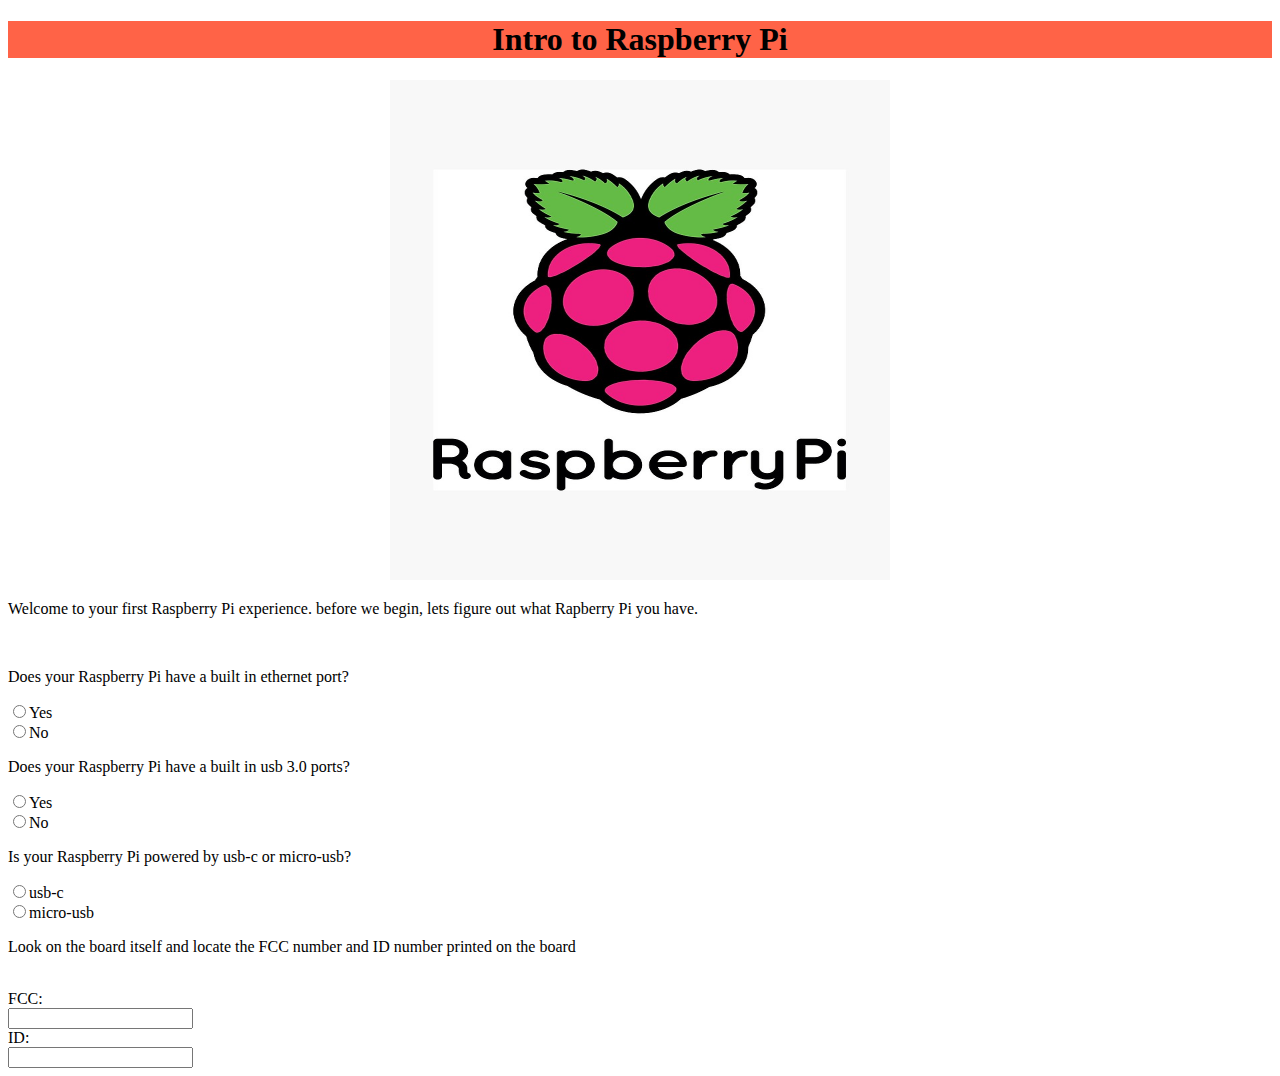
==== index.html @ 56c98c99 "From Pi" ====
<!DOCTYPE html>
<html>
    <head>
        <title>This is My first web page</title> 
        <center><h1 style="background-color:tomato">Intro to Raspberry Pi</h1></center>
        <center><img src="pp,650x642-pad,750x1000,f8f8f8.u6.jpg" width="500" height="500"></center>
    </head>
    <body>
        <p>Welcome to your first Raspberry Pi experience. before we begin, lets figure out what Rapberry Pi you have.</p><br>

        <p>Does your Raspberry Pi have a built in ethernet port?</p>
        <form>
            <input type="radio" name="eth" value="Yes">Yes<br>
            <input type="radio" name="eth" value="No">No<br>
        </form>

        <p>Does your Raspberry Pi have a built in usb 3.0 ports?</p>
        <form>
            <input type="radio" name="usb3" value="Yes">Yes<br>
            <input type="radio" name="usb3" value="No">No<br>
        </form>

        <p>Is your Raspberry Pi powered by usb-c or micro-usb?</p>
        <form>
            <input type="radio" name="pwr" value="usb-c">usb-c<br>
            <input type="radio" name="pwr" value="micro-usb">micro-usb<br>
        </form>

        <p>Look on the board itself and locate the FCC number and ID number printed on the board</p><br />

        <form>
            FCC:<br />
            <input type="text" name="FCC"><br />
            ID:<br />
            <input type="text" name="ID">
        </form>

    </body>
</html>
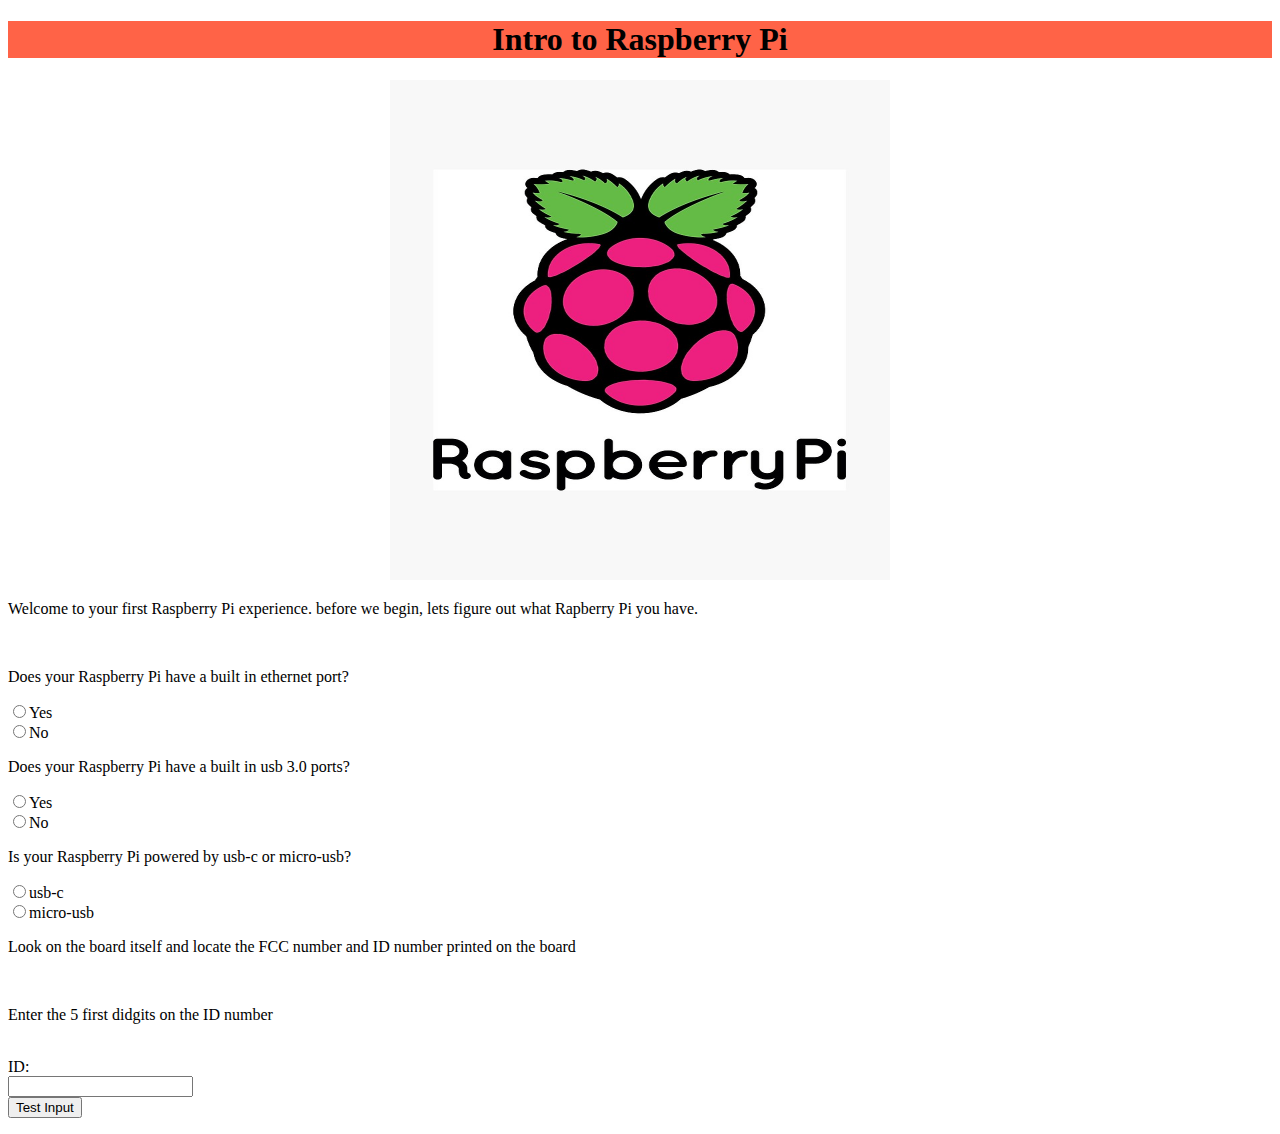
==== commit ab82d9d4: "with javaScript" ====
--- a/index.html
+++ b/index.html
@@ -27,13 +27,36 @@
         </form>
 
         <p>Look on the board itself and locate the FCC number and ID number printed on the board</p><br />
-
+        <p>Enter the 5 first didgits on the ID number</p><br />
         <form>
-            FCC:<br />
-            <input type="text" name="FCC"><br />
             ID:<br />
-            <input type="text" name="ID">
+            <input id="demo" type="text" name="ID">
         </form>
+        
+        <button type="button" onclick="myFunction()">Test Input</button>
+        <p id="p01"></p>
+        
+        <script>
+        function myFunction() {
+          var message, x;
+        
+          message = document.getElementById("p01");
+          message.innerHTML = "";
+          x = document.getElementById("demo").value;
+          var n = x.length;
+          try { 
+            if(x == "")  throw "empty";
+            if(isNaN(x)) throw "not a number";
+            x = Number(x);
+            if(n < 5)  throw "you have enetered less than 5 didgits";
+            if(n > 5)   throw "you have enetered more than 5 didgits";
+          }
+          catch(err) {
+            message.innerHTML = err;
+          }
+        }
+        </script>
+        
 
     </body>
 </html>
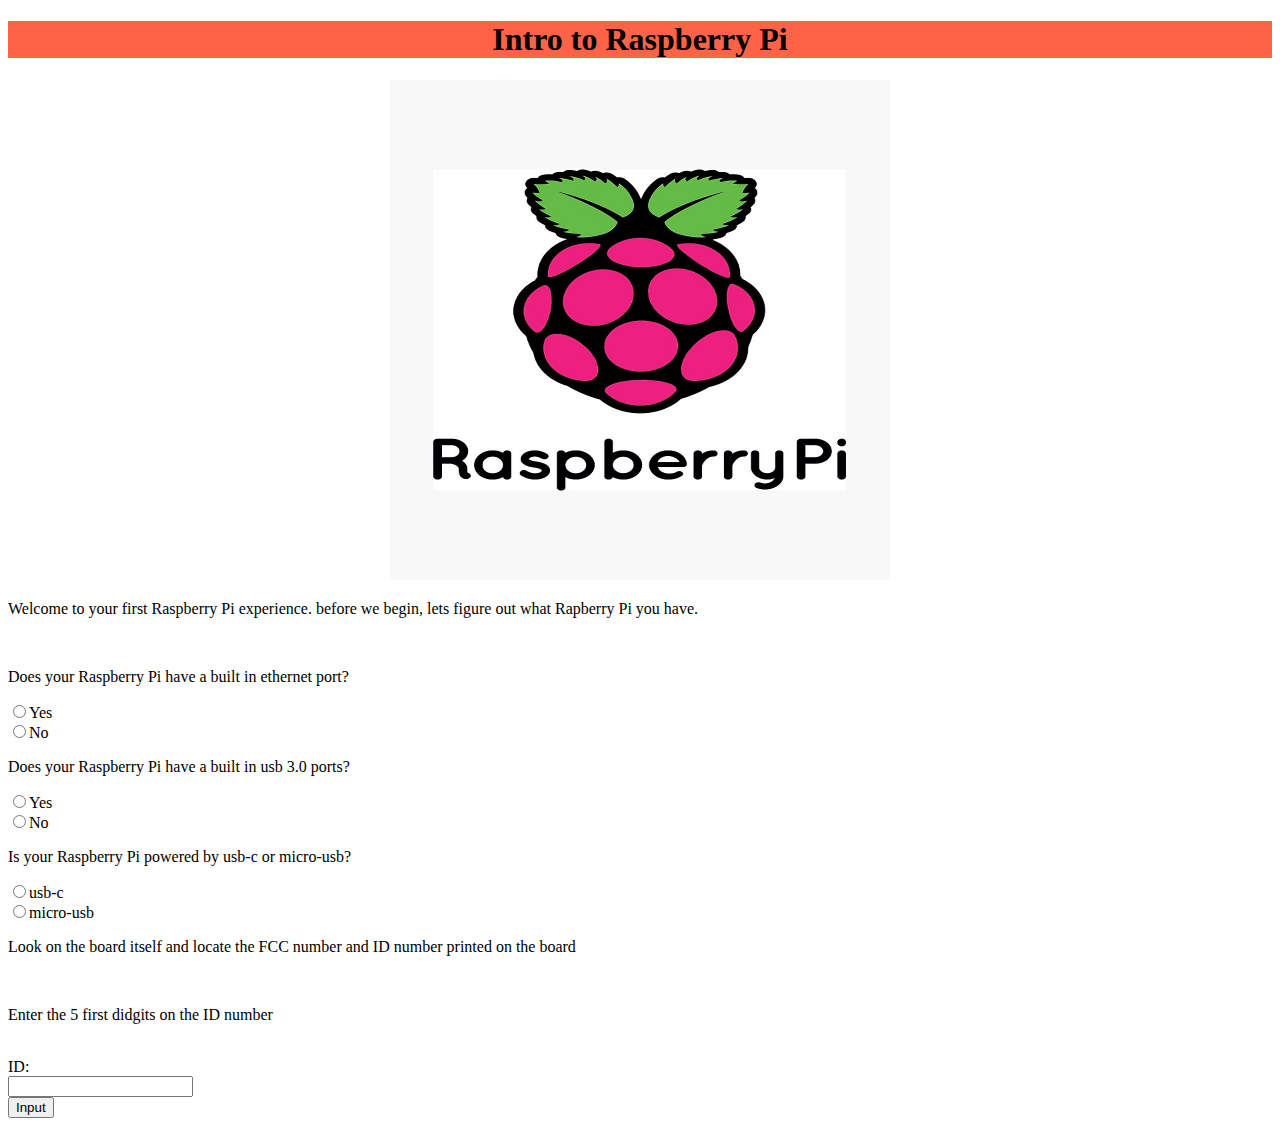
==== commit 1014fbbc: "Update index.html" ====
--- a/index.html
+++ b/index.html
@@ -33,7 +33,7 @@
             <input id="demo" type="text" name="ID">
         </form>
         
-        <button type="button" onclick="myFunction()">Test Input</button>
+        <button type="button" onclick="myFunction()">Input</button>
         <p id="p01"></p>
         
         <script>
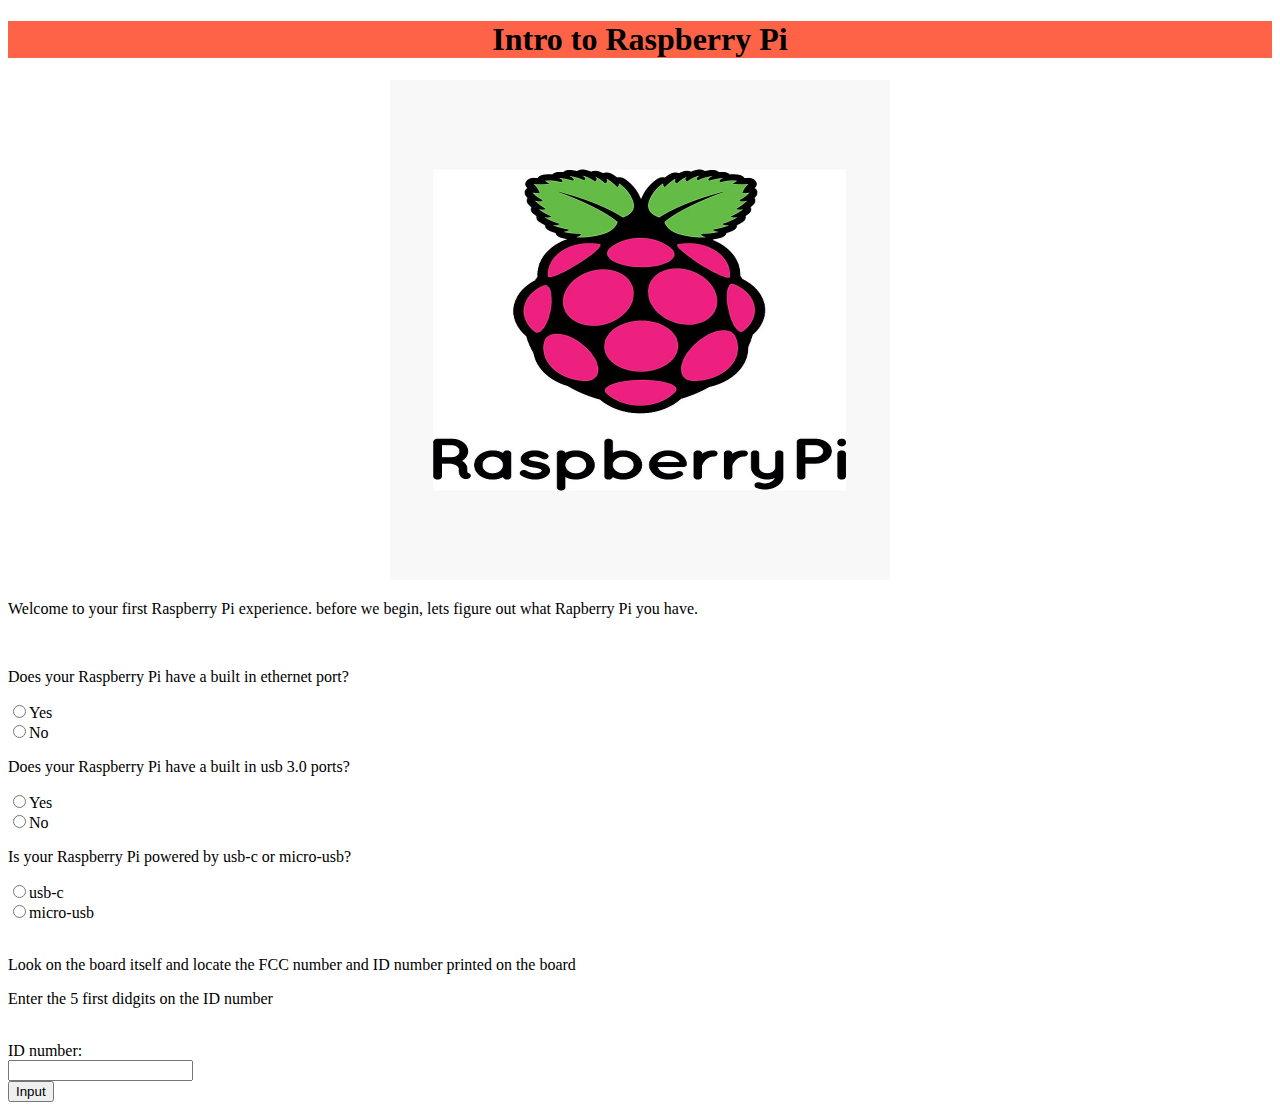
==== commit 9d9e5ce5: "Update index.html" ====
--- a/index.html
+++ b/index.html
@@ -25,11 +25,11 @@
             <input type="radio" name="pwr" value="usb-c">usb-c<br>
             <input type="radio" name="pwr" value="micro-usb">micro-usb<br>
         </form>
-
-        <p>Look on the board itself and locate the FCC number and ID number printed on the board</p><br />
+        <br/>
+        <p>Look on the board itself and locate the FCC number and ID number printed on the board</p>
         <p>Enter the 5 first didgits on the ID number</p><br />
         <form>
-            ID:<br />
+            ID number:<br />
             <input id="demo" type="text" name="ID">
         </form>
         
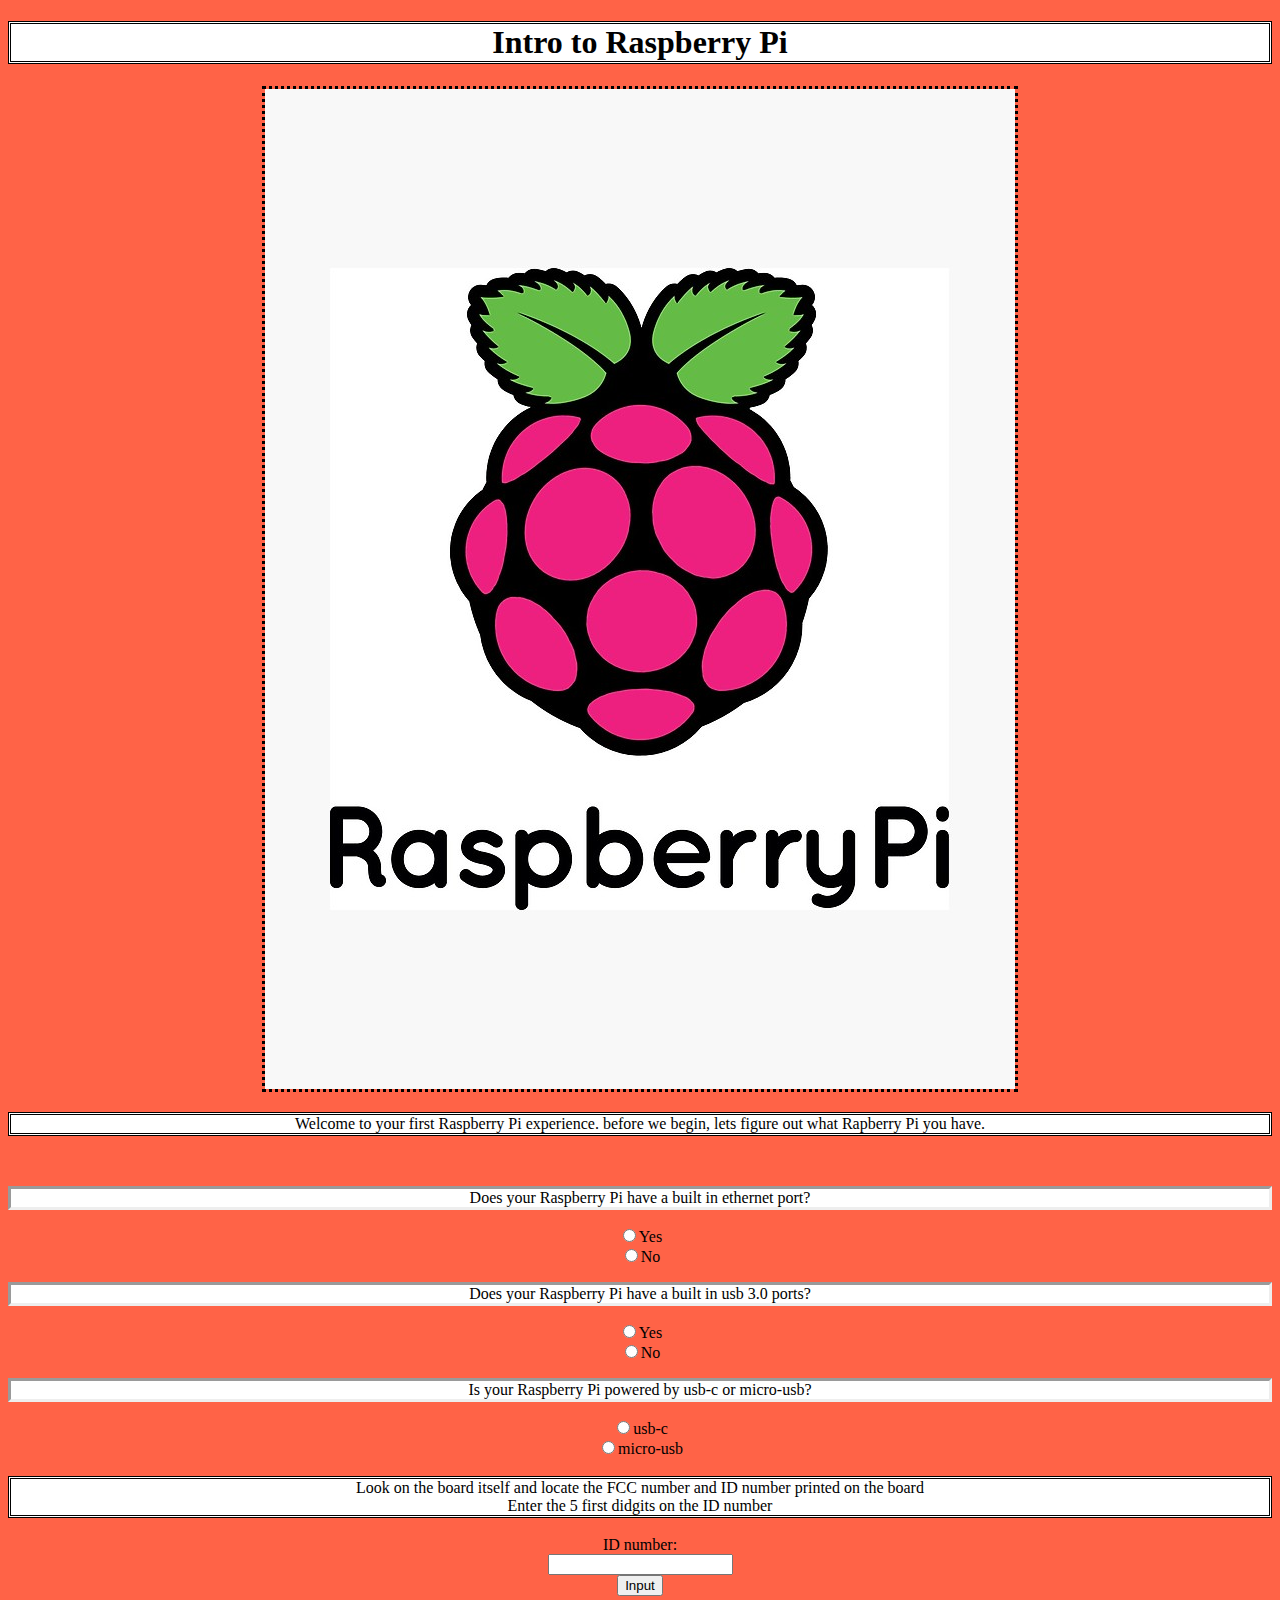
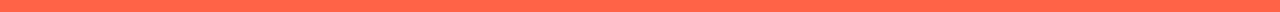
==== commit 7e8ac8ab: "css" ====
--- a/index.html
+++ b/index.html
@@ -2,32 +2,35 @@
 <html>
     <head>
         <title>This is My first web page</title> 
-        <center><h1 style="background-color:tomato">Intro to Raspberry Pi</h1></center>
-        <center><img src="pp,650x642-pad,750x1000,f8f8f8.u6.jpg" width="500" height="500"></center>
+        <link rel="stylesheet" type="text/css" href="Stylesheet.css">
+        <center><h1>Intro to Raspberry Pi</h1></center>
+        <center><img src="pp,650x642-pad,750x1000,f8f8f8.u6.jpg"></center>
     </head>
     <body>
-        <p>Welcome to your first Raspberry Pi experience. before we begin, lets figure out what Rapberry Pi you have.</p><br>
+        <p class="welcome">Welcome to your first Raspberry Pi experience. before we begin, lets figure out what Rapberry Pi you have.</p><br>
 
-        <p>Does your Raspberry Pi have a built in ethernet port?</p>
+        <p class="question">Does your Raspberry Pi have a built in ethernet port?</p>
         <form>
             <input type="radio" name="eth" value="Yes">Yes<br>
             <input type="radio" name="eth" value="No">No<br>
         </form>
 
-        <p>Does your Raspberry Pi have a built in usb 3.0 ports?</p>
+        <p class="question">Does your Raspberry Pi have a built in usb 3.0 ports?</p>
         <form>
             <input type="radio" name="usb3" value="Yes">Yes<br>
             <input type="radio" name="usb3" value="No">No<br>
         </form>
 
-        <p>Is your Raspberry Pi powered by usb-c or micro-usb?</p>
+        <p class="question">Is your Raspberry Pi powered by usb-c or micro-usb?</p>
         <form>
             <input type="radio" name="pwr" value="usb-c">usb-c<br>
             <input type="radio" name="pwr" value="micro-usb">micro-usb<br>
         </form>
         <br/>
-        <p>Look on the board itself and locate the FCC number and ID number printed on the board</p>
-        <p>Enter the 5 first didgits on the ID number</p><br />
+
+        <div>Look on the board itself and locate the FCC number and ID number printed on the board    <br />
+        Enter the 5 first didgits on the ID number</div>
+        <br />
         <form>
             ID number:<br />
             <input id="demo" type="text" name="ID">
--- a/Stylesheet.css
+++ b/Stylesheet.css
@@ -0,0 +1,30 @@
+h1{
+    background-color:white;
+    border-style: double
+}
+img{
+    width="500" ;
+    height="500";
+    border-style: dotted;
+}
+
+body{
+    text-align: center;
+    background-color: tomato
+    
+}
+
+.welcome{
+    background-color: white;
+    border-style: double
+}
+
+.question{
+    border-style: inset;
+    background-color: white;
+}
+
+div{
+    border-style: double;
+    background-color: white;
+}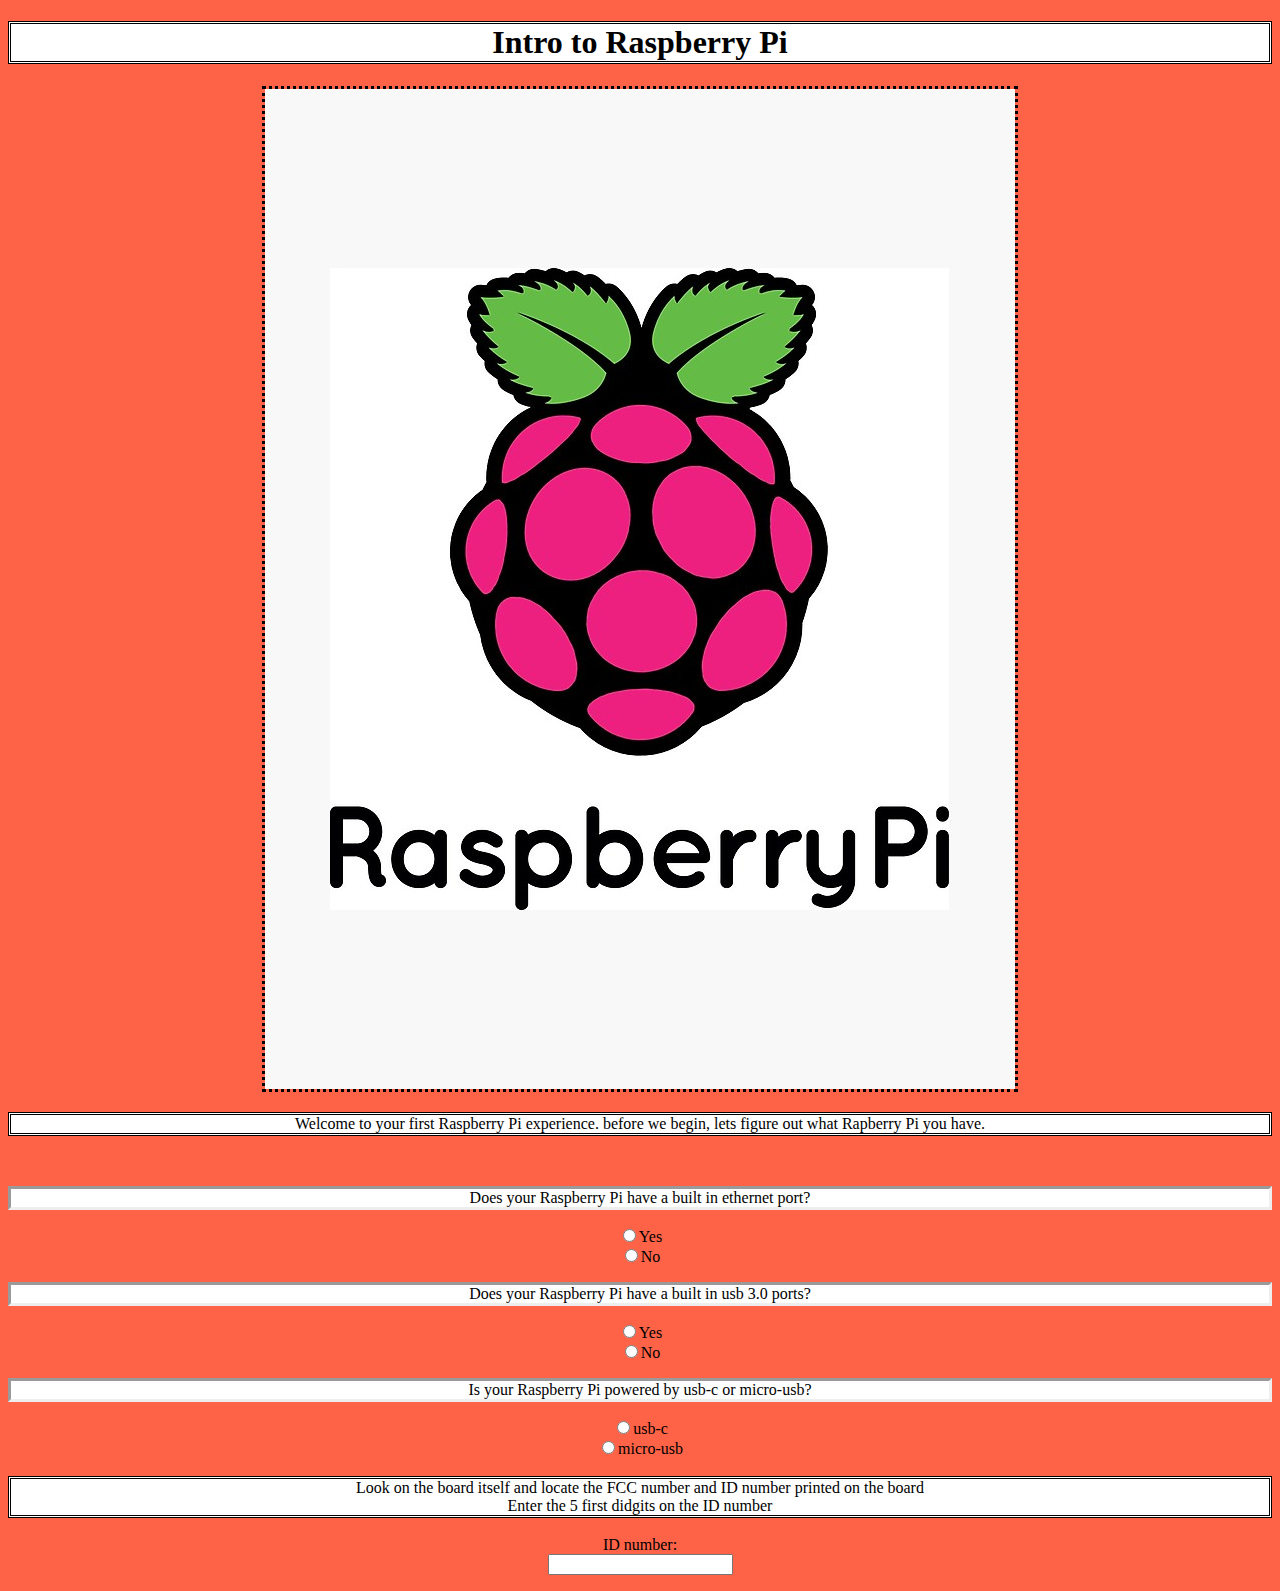
==== commit e5cf5d7a: "new" ====
--- a/index.html
+++ b/index.html
@@ -33,10 +33,10 @@
         <br />
         <form>
             ID number:<br />
-            <input id="demo" type="text" name="ID">
+            <input id="demo" type="text" name="ID" onmouseout="myFunction();">
         </form>
         
-        <button type="button" onclick="myFunction()">Input</button>
+        <!--button type="button" onclick="myFunction()">Input</button-->
         <p id="p01"></p>
         
         <script>
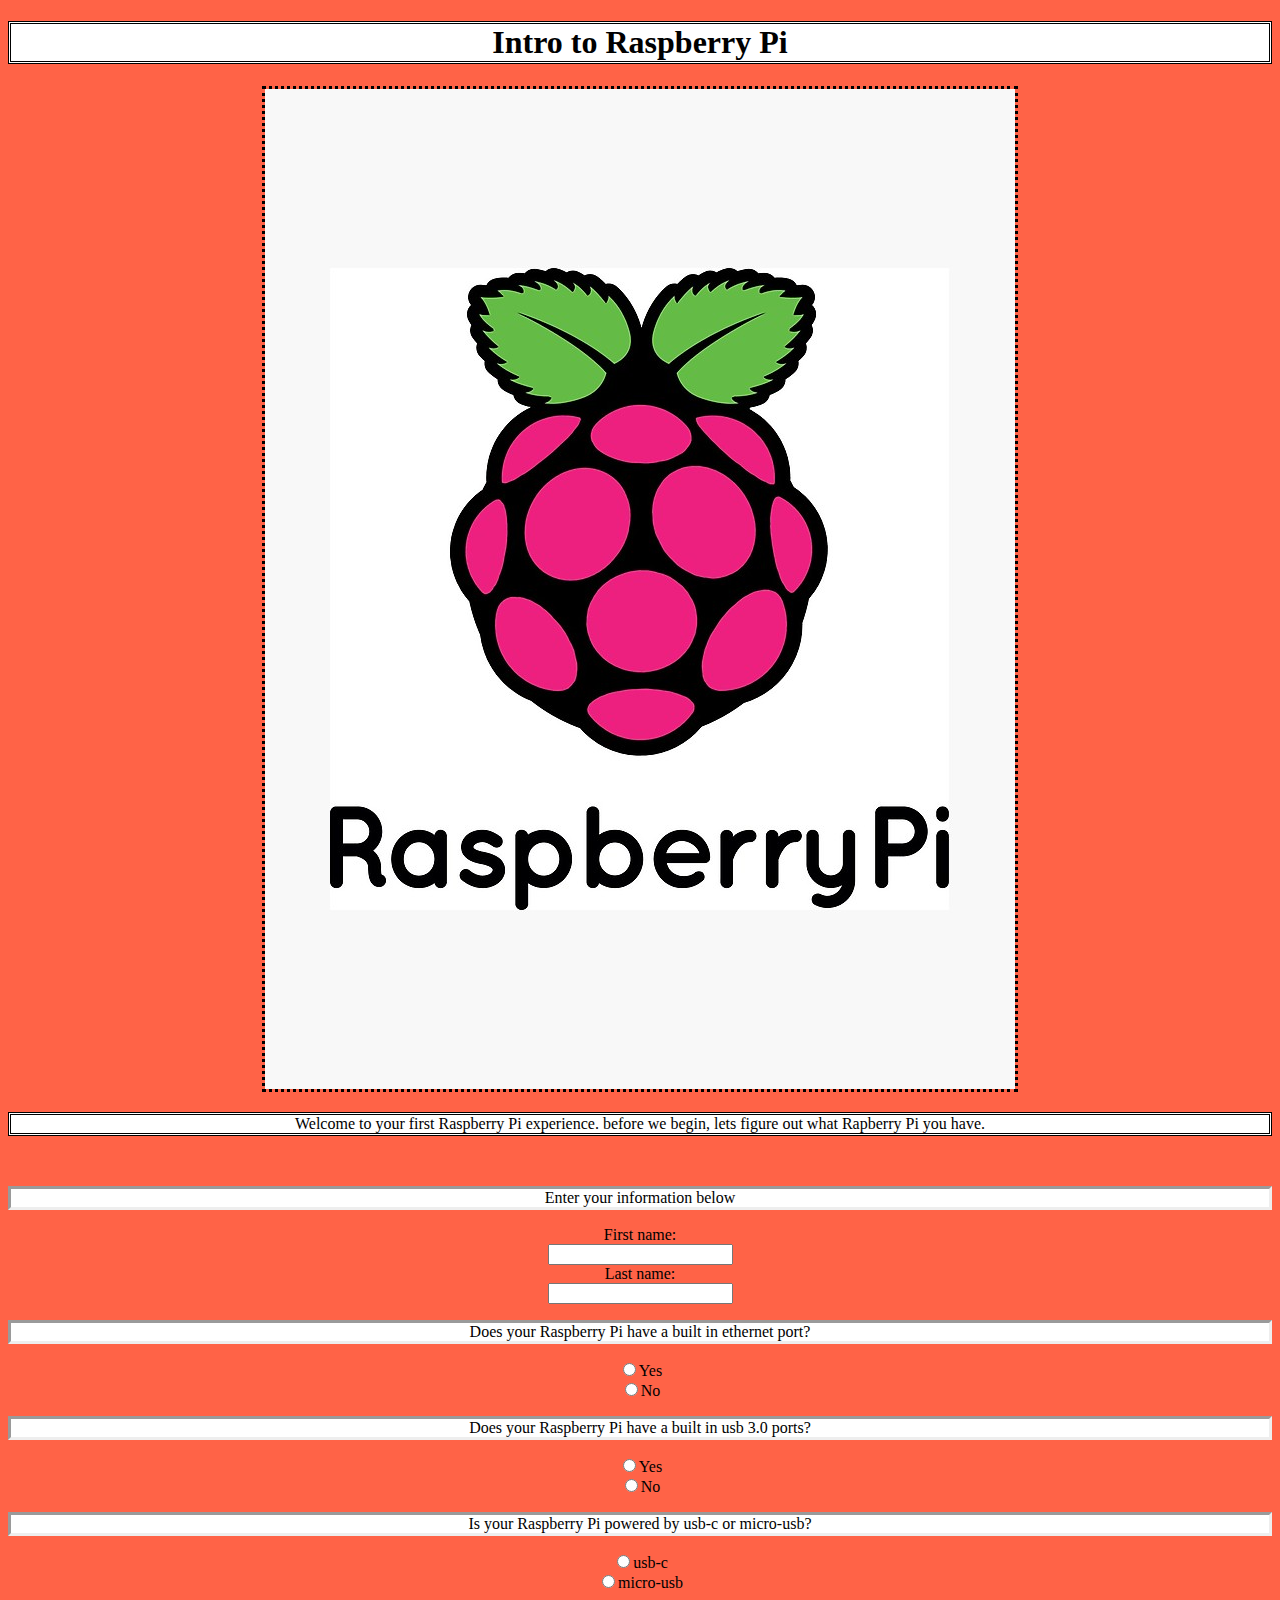
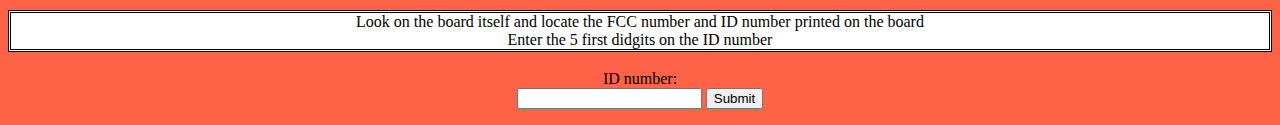
==== commit 792353b5: "again" ====
--- a/index.html
+++ b/index.html
@@ -9,34 +9,42 @@
     <body>
         <p class="welcome">Welcome to your first Raspberry Pi experience. before we begin, lets figure out what Rapberry Pi you have.</p><br>
 
+
+        <form action="action.php" method="post">
+        <p class="question">Enter your information below</p>
+            First name:<br>
+            <input type="text" name="fname"><br>
+            Last name:<br>
+            <input type="text" name="lname"><br>
+
         <p class="question">Does your Raspberry Pi have a built in ethernet port?</p>
-        <form>
             <input type="radio" name="eth" value="Yes">Yes<br>
             <input type="radio" name="eth" value="No">No<br>
-        </form>
+        
 
         <p class="question">Does your Raspberry Pi have a built in usb 3.0 ports?</p>
-        <form>
+   
             <input type="radio" name="usb3" value="Yes">Yes<br>
             <input type="radio" name="usb3" value="No">No<br>
-        </form>
+  
 
         <p class="question">Is your Raspberry Pi powered by usb-c or micro-usb?</p>
-        <form>
+ 
             <input type="radio" name="pwr" value="usb-c">usb-c<br>
             <input type="radio" name="pwr" value="micro-usb">micro-usb<br>
-        </form>
+
         <br/>
 
         <div>Look on the board itself and locate the FCC number and ID number printed on the board    <br />
         Enter the 5 first didgits on the ID number</div>
         <br />
-        <form>
+
             ID number:<br />
             <input id="demo" type="text" name="ID" onmouseout="myFunction();">
+            <input type="submit" />
         </form>
         
-        <!--button type="button" onclick="myFunction()">Input</button-->
+
         <p id="p01"></p>
         
         <script>
